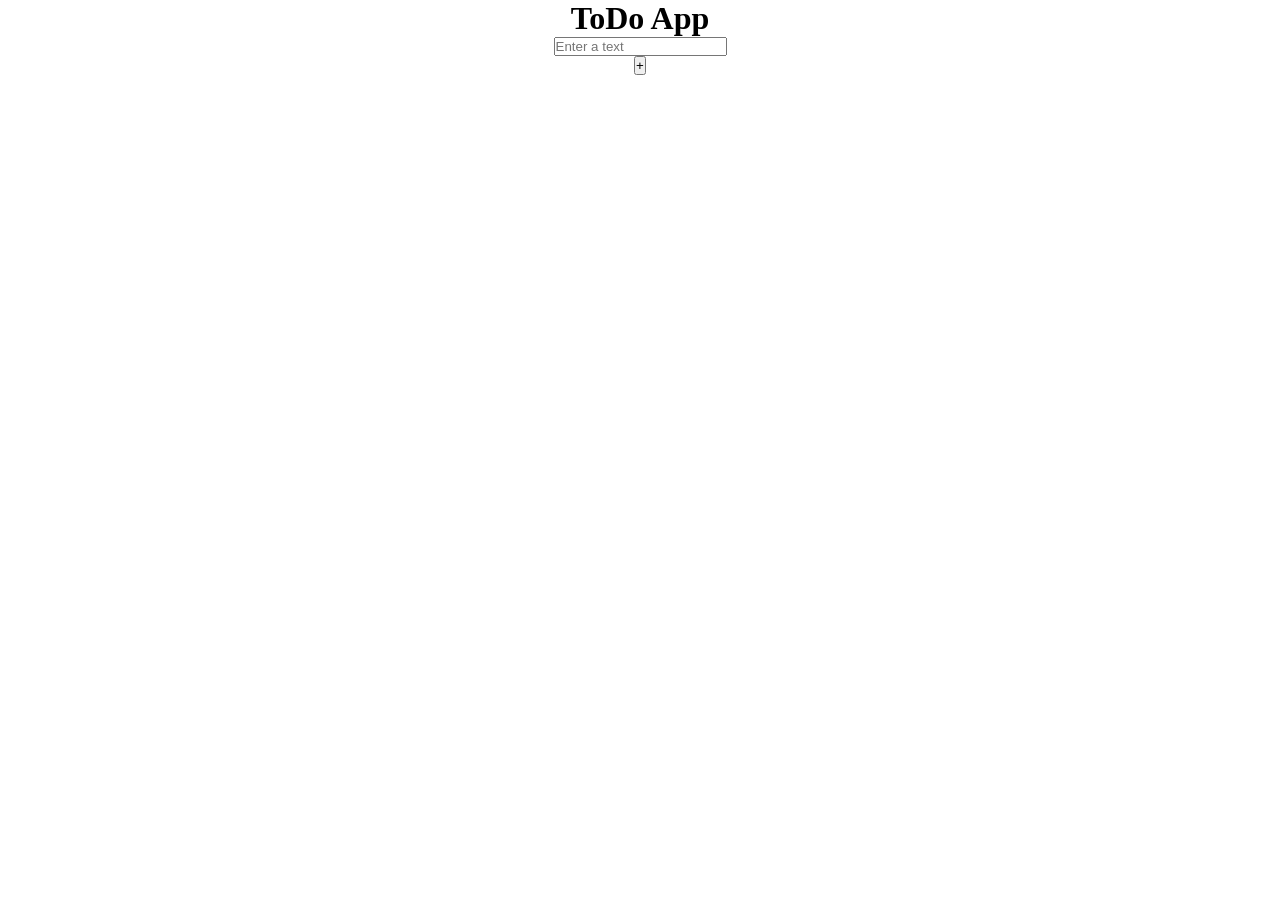
==== DOM/todoapp/todo.html @ 3c9dc485 "added" ====
<!doctype html>
<html lang="en">
  <head>
    <meta charset="UTF-8" />
    <meta name="viewport" content="width=device-width, initial-scale=1.0" />
    <title>ToDoApp</title>
    <link rel="stylesheet" href="todo.css" />
  </head>

  <body>
    <h1>ToDo App</h1>
    <input id="task" type="text" placeholder="Enter a text" />
    <button onclick="addTask()">+</button>
    <ul id="list"></ul>
  </body>

  <script src="todo.js"></script>
</html>
---- DOM/todoapp/todo.css ----
*{
    padding: 0%;
    margin: 0%;
}

body{
    display: flex;
    justify-content: center;
    align-items: center;
    flex-direction: column;
}
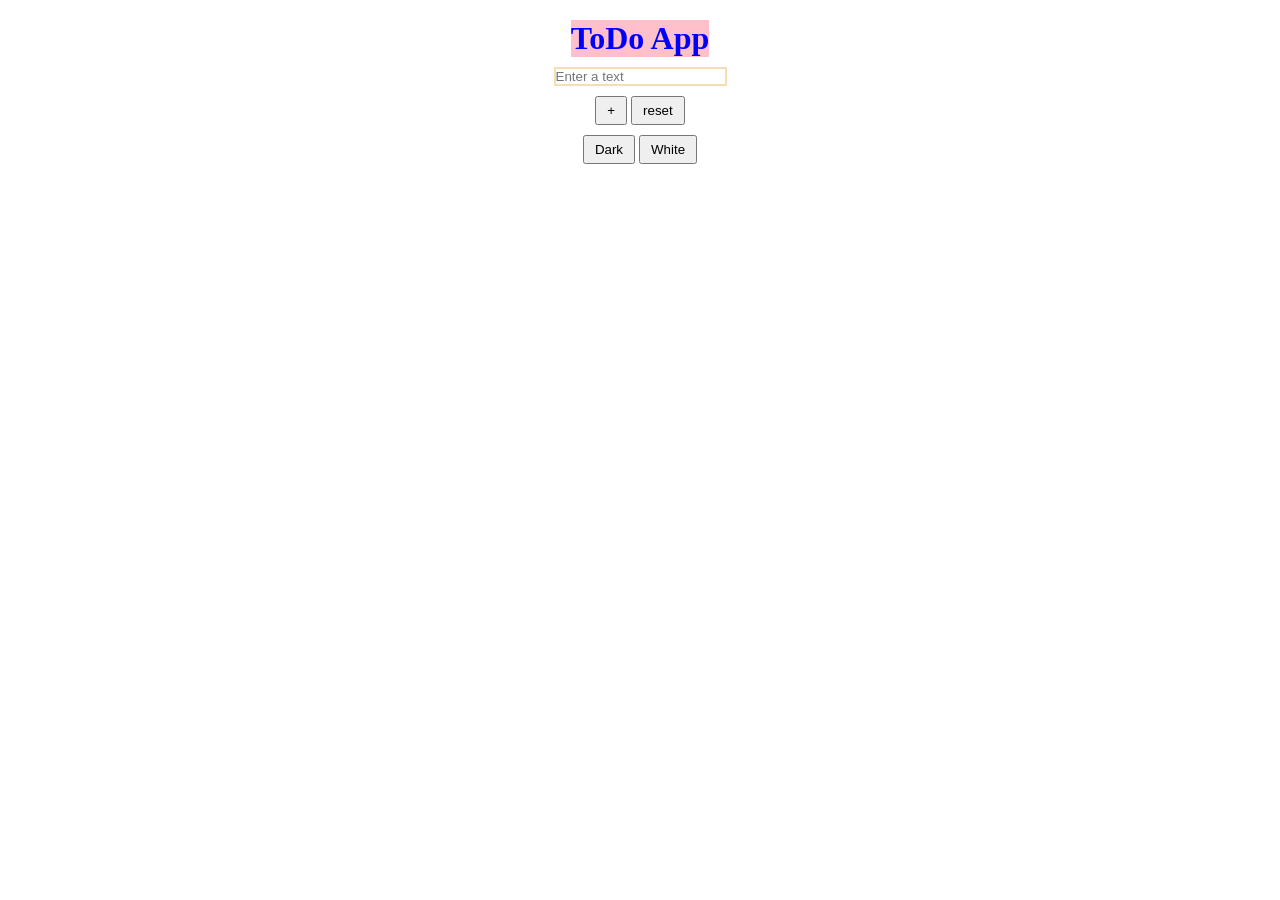
==== commit f4f9bddc: "newadded" ====
--- a/DOM/todoapp/todo.html
+++ b/DOM/todoapp/todo.html
@@ -10,7 +10,14 @@
   <body>
     <h1>ToDo App</h1>
     <input id="task" type="text" placeholder="Enter a text" />
-    <button onclick="addTask()">+</button>
+    <div class="btn">
+      <button onclick="addTask()">+</button>
+      <button onclick="removeTask()">reset</button>
+    </div>
+    <div class="theme">
+      <button onclick="darktheme()">Dark</button>
+      <button onclick="lighttheme()">White</button>
+    </div>
     <ul id="list"></ul>
   </body>
 
--- a/DOM/todoapp/todo.css
+++ b/DOM/todoapp/todo.css
@@ -7,5 +7,20 @@
     display: flex;
     justify-content: center;
     align-items: center;
+    text-align: center;
     flex-direction: column;
+    gap: 10px;
+}
+input{
+    border: 2px wheat solid ;
+    outline: none;
+}
+button{
+    padding: 5px 10px;
+}
+
+h1{
+    color: blue;
+    background-color: pink;
+    margin-top: 20px;
 }
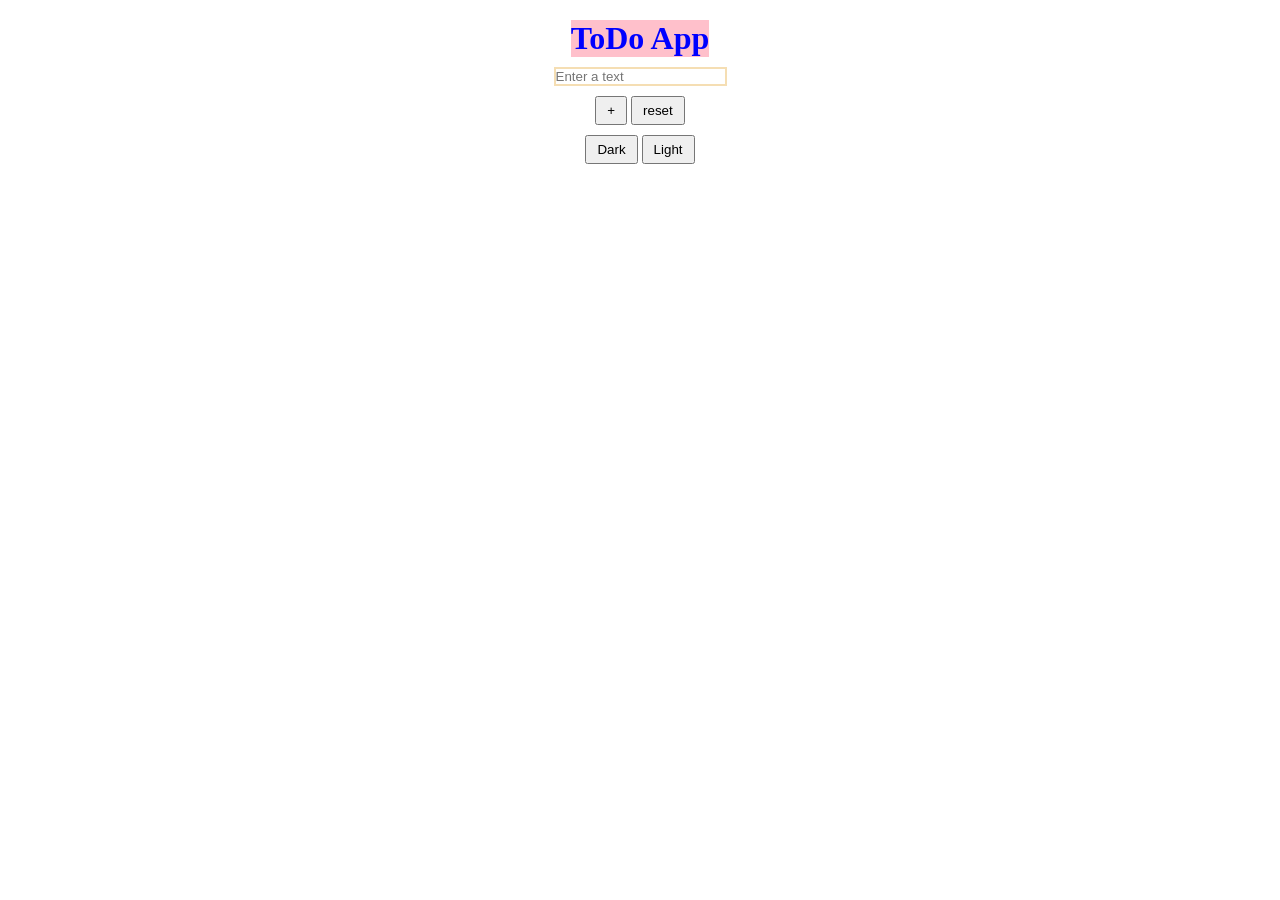
==== commit e0958d4f: "new Aaded" ====
--- a/DOM/todoapp/todo.html
+++ b/DOM/todoapp/todo.html
@@ -9,14 +9,14 @@
 
   <body>
     <h1>ToDo App</h1>
-    <input id="task" type="text" placeholder="Enter a text" />
+    <input id="input" type="text" placeholder="Enter a text" />
     <div class="btn">
-      <button onclick="addTask()">+</button>
-      <button onclick="removeTask()">reset</button>
+      <button onclick="todoapp.addItem()">+</button>
+      <button onclick="todoapp.clearAll()">reset</button>
     </div>
     <div class="theme">
-      <button onclick="darktheme()">Dark</button>
-      <button onclick="lighttheme()">White</button>
+      <button onclick="todoapp.darktheme()">Dark</button>
+      <button onclick="lighttheme()">Light</button>
     </div>
     <ul id="list"></ul>
   </body>
